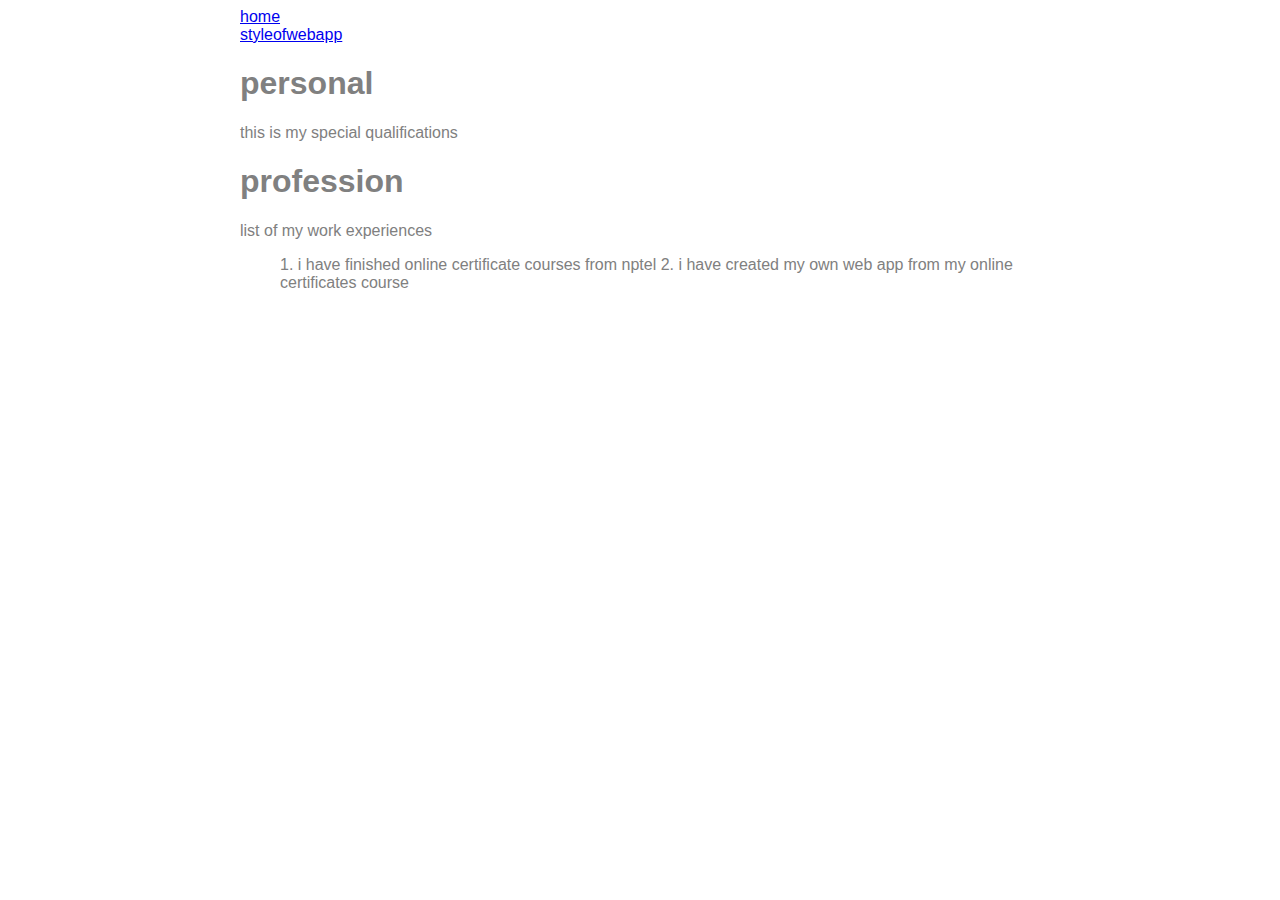
==== ui/myexperience.html @ cea4e99e "[imad-console] Updates ui/myexperience.html" ====
<!doctype html>
    <head>
        <title>
            personal
            <hr/>
        </title>
        <meta name="viewport" content="width=device-width,inital scale=1" />
    
     <style>
         .container
        {
            max-width:800px;
            margin:0 auto;
            color:grey;
            font-family:sans-serif;
        }
     </style>
      </head>
      <body>
     <div class="container">
        <div>
            <a href="/">home</a>
        </div>
     
        <div>
            <a href="/ui/style.css">styleofwebapp</a>
        </div>
         <h1>
             personal
         </h1>
            <p>
                this is my special qualifications
            </p>
            <h1>
                profession
            </h1>
            <p>
                list of my work experiences
            </p>
            <ol>
                <l1>
                    1.    i have finished online certificate courses from nptel 
                </l1>
                <l2>
                    2.    i have created my own web app from my online certificates course
                </l2>
            </ol>
    </div>
   </body>
</html>
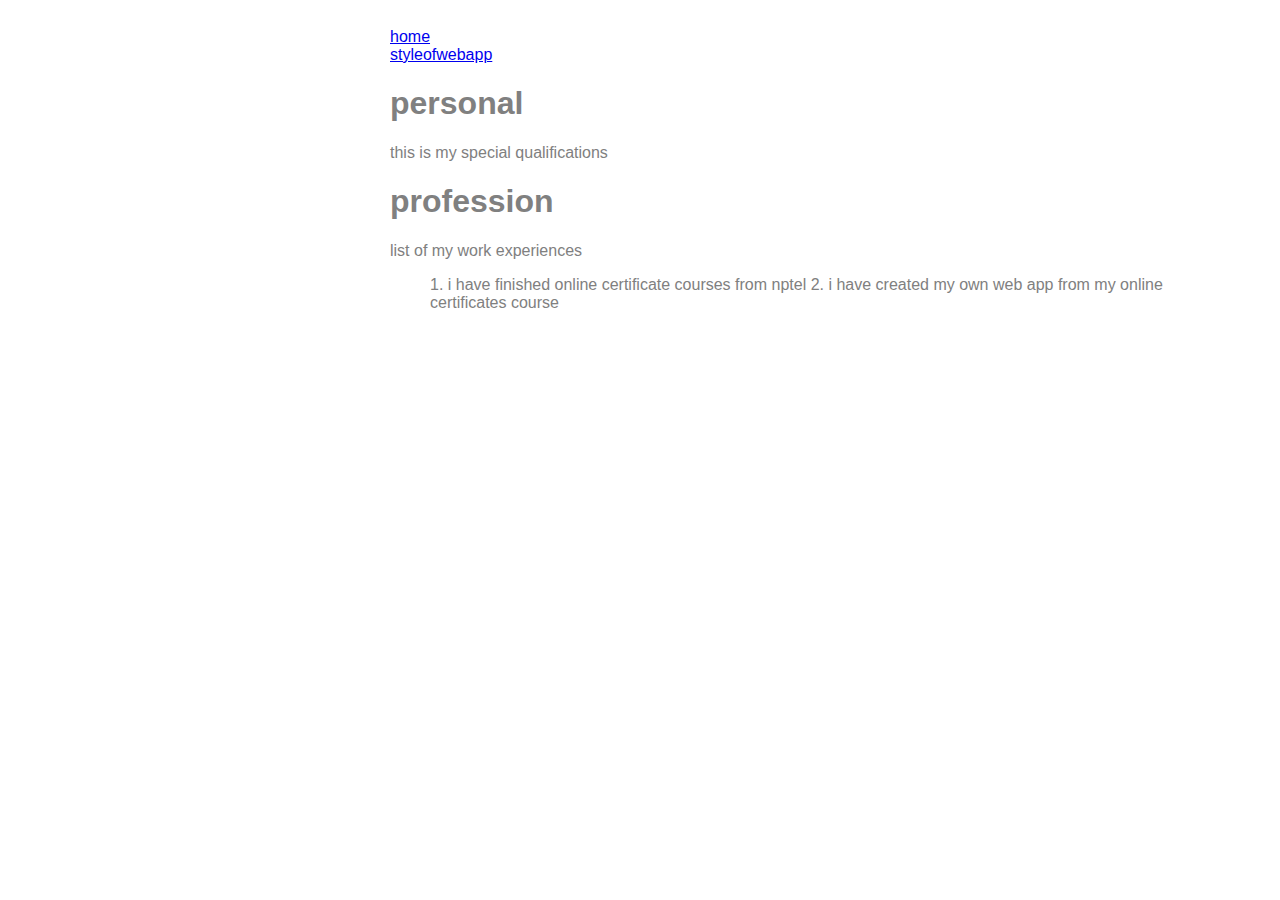
==== commit 3c83c1be: "[imad-console] Updates ui/myexperience.html" ====
--- a/ui/myexperience.html
+++ b/ui/myexperience.html
@@ -13,6 +13,8 @@
             margin:0 auto;
             color:grey;
             font-family:sans-serif;
+            padding-top: 20px;
+            padding-left: 300px;
         }
      </style>
       </head>
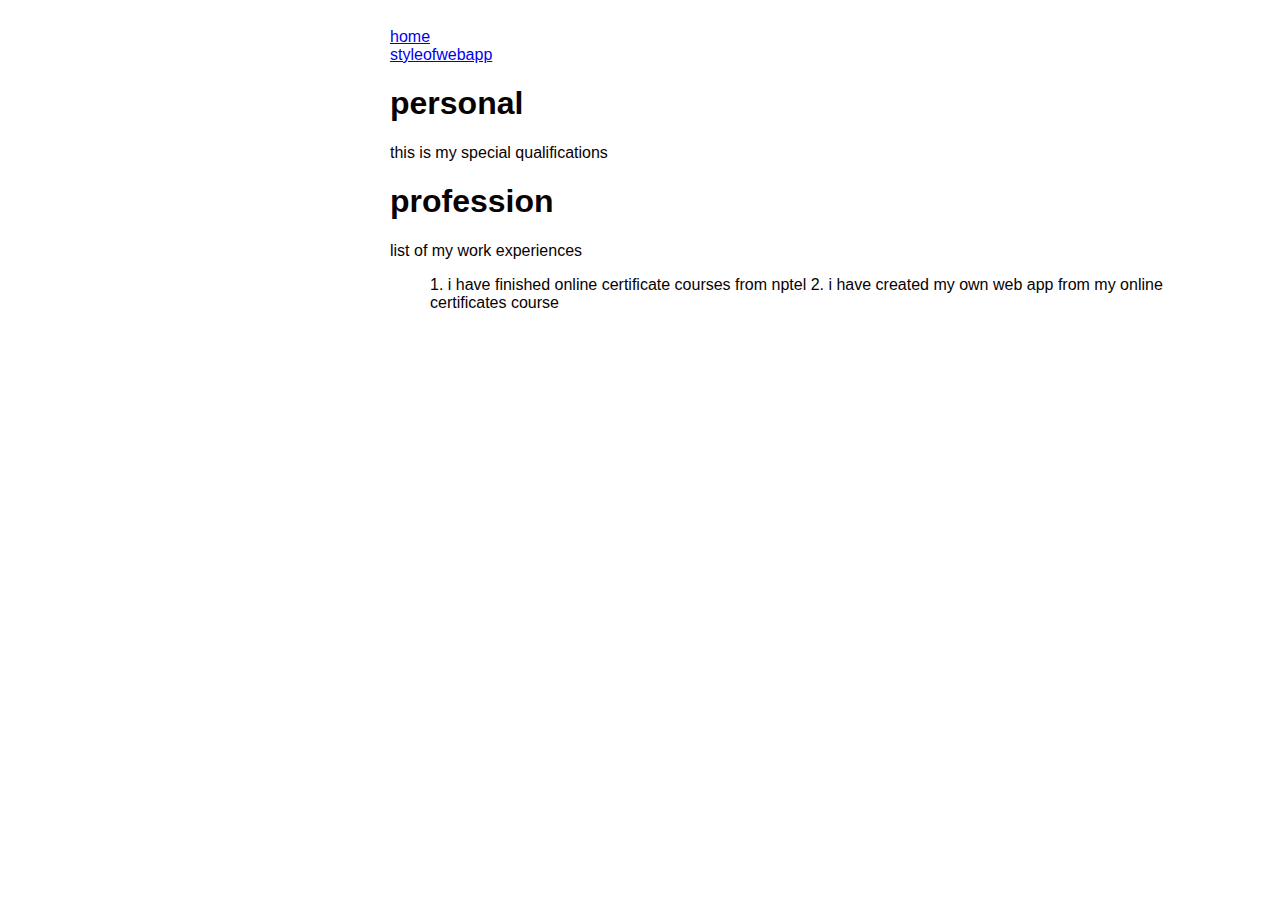
==== commit 28b67d05: "[imad-console] Updates ui/myexperience.html" ====
--- a/ui/myexperience.html
+++ b/ui/myexperience.html
@@ -11,7 +11,7 @@
         {
             max-width:800px;
             margin:0 auto;
-            color:grey;
+            color:#080202;;
             font-family:sans-serif;
             padding-top: 20px;
             padding-left: 300px;
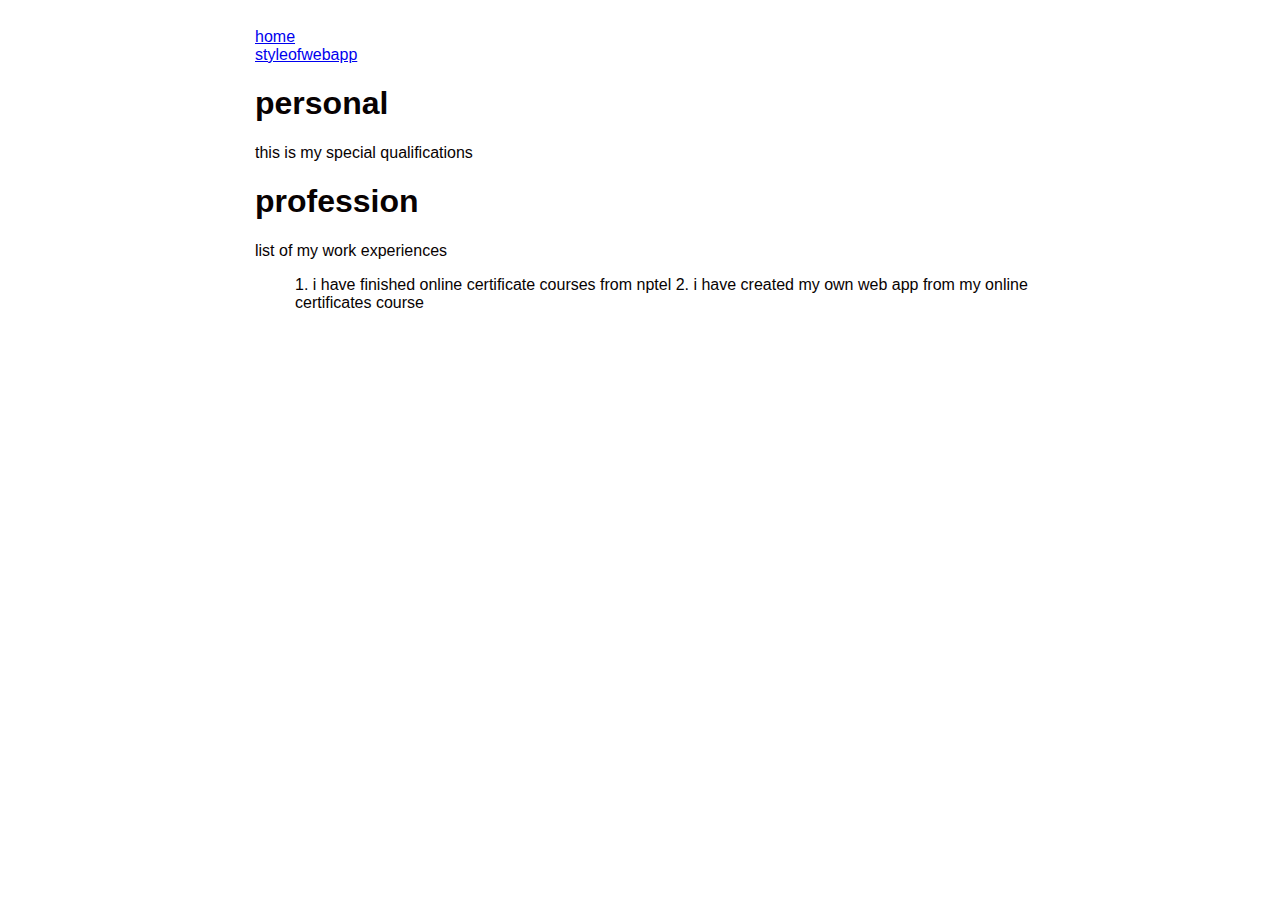
==== commit b9ac31f7: "[imad-console] Updates ui/myexperience.html" ====
--- a/ui/myexperience.html
+++ b/ui/myexperience.html
@@ -14,7 +14,7 @@
             color:#080202;;
             font-family:sans-serif;
             padding-top: 20px;
-            padding-left: 300px;
+            padding-left: 30px;
         }
      </style>
       </head>
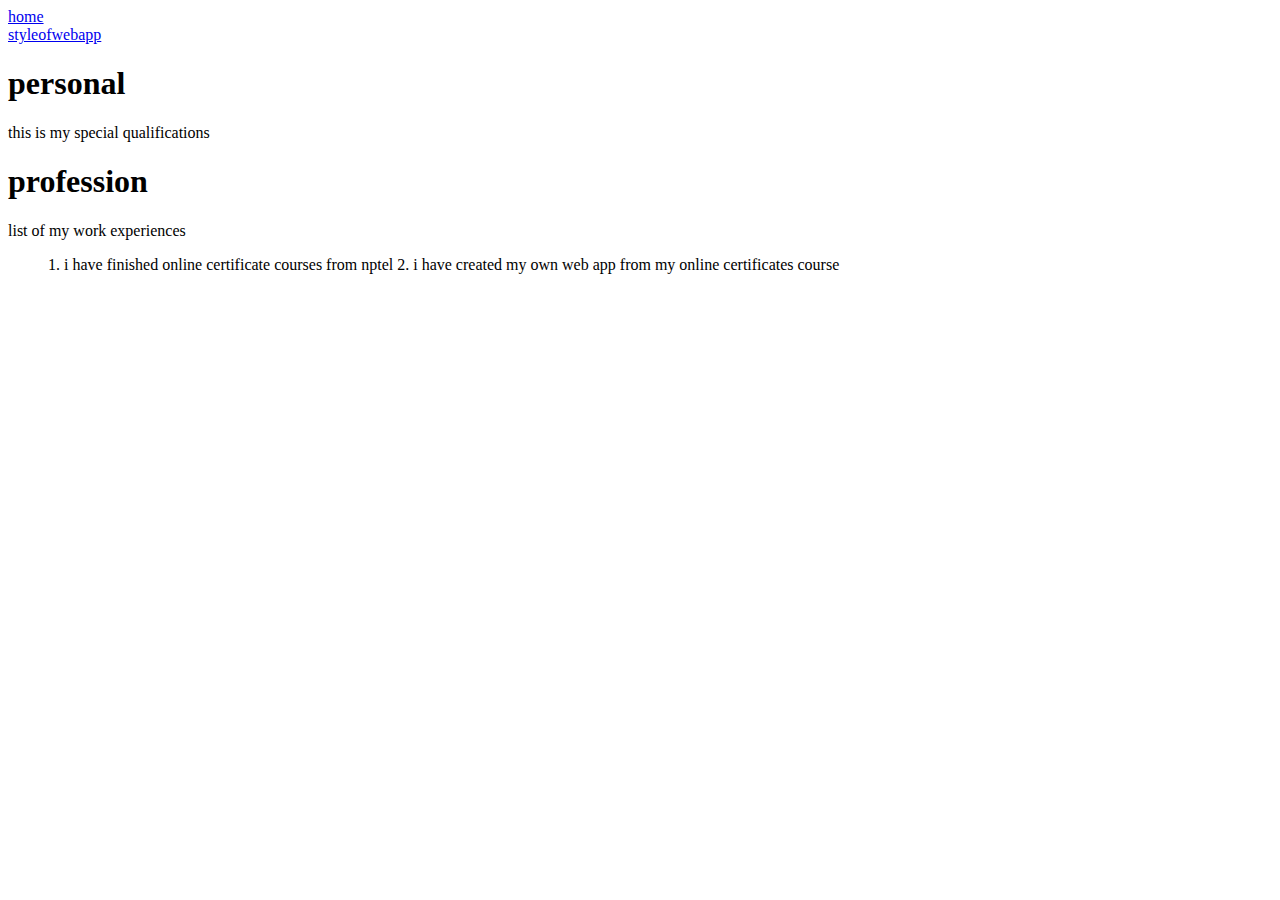
==== commit 42c7798b: "[imad-console] Updates ui/myexperience.html" ====
--- a/ui/myexperience.html
+++ b/ui/myexperience.html
@@ -7,15 +7,7 @@
         <meta name="viewport" content="width=device-width,inital scale=1" />
     
      <style>
-         .container
-        {
-            max-width:800px;
-            margin:0 auto;
-            color:#080202;;
-            font-family:sans-serif;
-            padding-top: 20px;
-            padding-left: 30px;
-        }
+        
      </style>
       </head>
       <body>
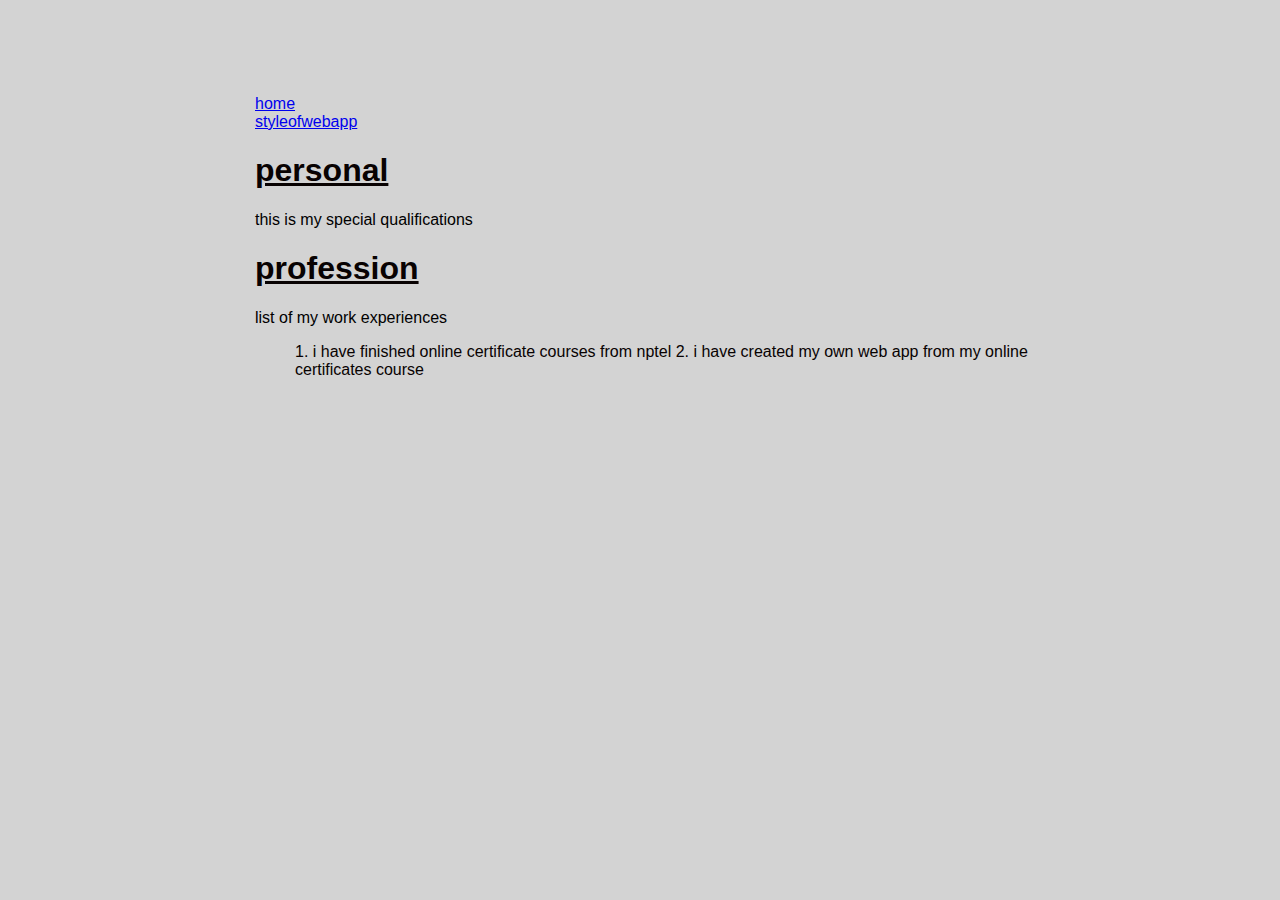
==== commit 02613c8b: "[imad-console] Updates ui/myexperience.html" ====
--- a/ui/myexperience.html
+++ b/ui/myexperience.html
@@ -6,9 +6,9 @@
         </title>
         <meta name="viewport" content="width=device-width,inital scale=1" />
     
-     <style>
-        
-     </style>
+    
+           <link href="/ui/style.css" rel="stylesheet" />
+     
       </head>
       <body>
      <div class="container">
--- a/ui/style.css
+++ b/ui/style.css
@@ -0,0 +1,40 @@
+body {
+    font-family: sans-serif;
+    background-color: lightgrey;
+    margin-top: 75px;
+}
+h1{
+text-decoration: underline;
+}
+
+P {
+  color: black;
+}
+
+Body {
+  Background: lightgrey;
+}
+
+.center {
+    text-align: left;
+}
+
+.text-big {
+    font-size: 100%;
+}
+
+.bold {
+    font-weight: bold;
+}
+
+.img-medium {
+    height: 200px;
+}
+ .container{
+            max-width:800px;
+            margin:0 auto;
+            color:#080202;;
+            font-family:sans-serif;
+            padding-top: 20px;
+            padding-left: 30px;
+}
